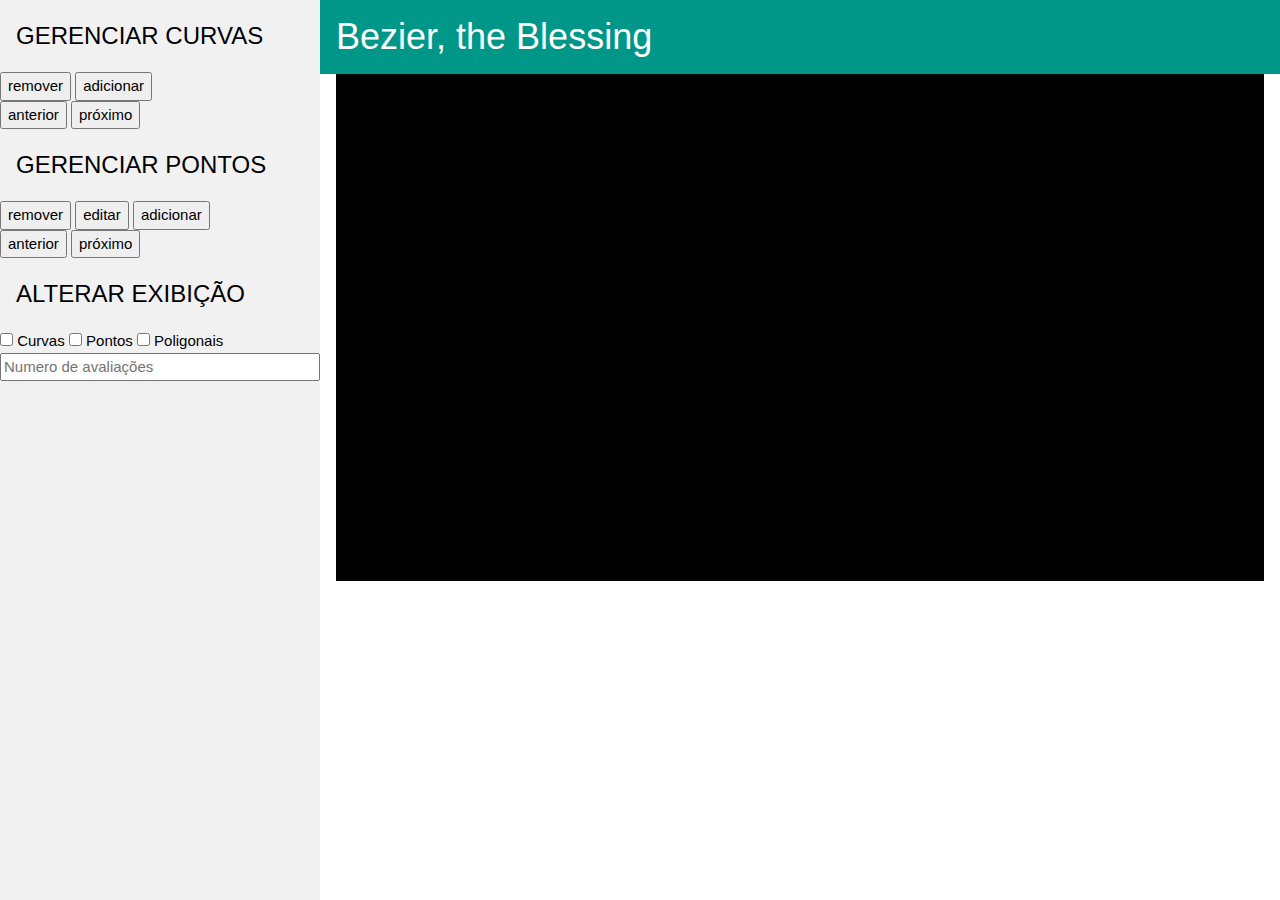
==== main.html @ c5aa7c68 "fix: erro no canvas" ====
<!DOCTYPE html>
<html>
<title>Bezier, the Blessing</title>
<meta name="viewport" content="width=device-width, initial-scale=1">
<link rel="stylesheet" href="https://www.w3schools.com/w3css/4/w3.css">

<body>

    <!-- Sidebar -->
    <div class="w3-sidebar w3-light-grey w3-bar-block" style="width:25%">
        <h3 class="w3-bar-item">GERENCIAR CURVAS</h3>
        <li class="list-group-item">
            <div class="btn-group" role="group" aria-label="Basic mixed styles example" style="width: 100%;">
                <button id="btn-delete-curve" type="button" class="btn btn-danger">remover</button>
                <button id="btn-create-curve" type="button" class="btn btn-success">adicionar</button>
            </div>
        </li>
        <li class="list-group-item">
            <div class="btn-group" role="group" aria-label="Basic outlined example" style="width: 100%;">
                <button id="btn-previous-curve" type="button" class="btn btn-outline-primary">anterior</button>
                <button id="btn-next-curve" type="button" class="btn btn-outline-primary">próximo</button>
            </div>
        </li>

        <h3 class="w3-bar-item">GERENCIAR PONTOS</h3>
        <li class="list-group-item">
            <div class="btn-group" role="group" aria-label="Basic mixed styles example" style="width: 100%;">
                <button id="btn-delete-point" type="button" class="btn btn-danger">remover</button>
                <button id="btn-edit-point" type="button" class="btn btn-warning">editar</button>
                <button id="btn-create-point" type="button" class="btn btn-success">adicionar</button>
            </div>
        </li>
        <li class="list-group-item">
            <div class="btn-group" role="group" aria-label="Basic outlined example" style="width: 100%;">
                <button id="btn-previous-point" type="button" class="btn btn-outline-primary">anterior</button>
                <button id="btn-next-point" type="button" class="btn btn-outline-primary">próximo</button>
            </div>
        </li>

        <h3 class="w3-bar-item">ALTERAR EXIBIÇÃO</h3>
        <li class="list-group-item">
            <div class="btn-group" role="group" aria-label="Basic checkbox toggle button group">
                <input type="checkbox" class="btn-check" id="btn-show-curves" autocomplete="off">
                <label class="btn btn-outline-primary" for="btn-show-curves">Curvas</label>

                <input type="checkbox" class="btn-check" id="btn-show-points" autocomplete="off">
                <label class="btn btn-outline-primary" for="btn-show-points">Pontos</label>

                <input type="checkbox" class="btn-check" id="btn-show-polygonal" autocomplete="off">
                <label class="btn btn-outline-primary" for="btn-show-polygonal">Poligonais</label>
            </div>
        </li>
        <li class="list-group-item">
            <input id="evaluations" type="text" class="form-control" placeholder="Numero de avaliações" style="width: 100%;">
        </li>
    </div>

    <!-- Page Content -->
    <div style="margin-left:25%">

        <div class="w3-container w3-teal">
            <h1>Bezier, the Blessing</h1>
        </div>

        <div class="w3-container">
            <div style=" background-color: black; ">
                <canvas id="canvas" width="1000px " height="500px; "></canvas>
            </div>
        </div>

    </div>

    <script src="main.js"></script>
</body>

</html>
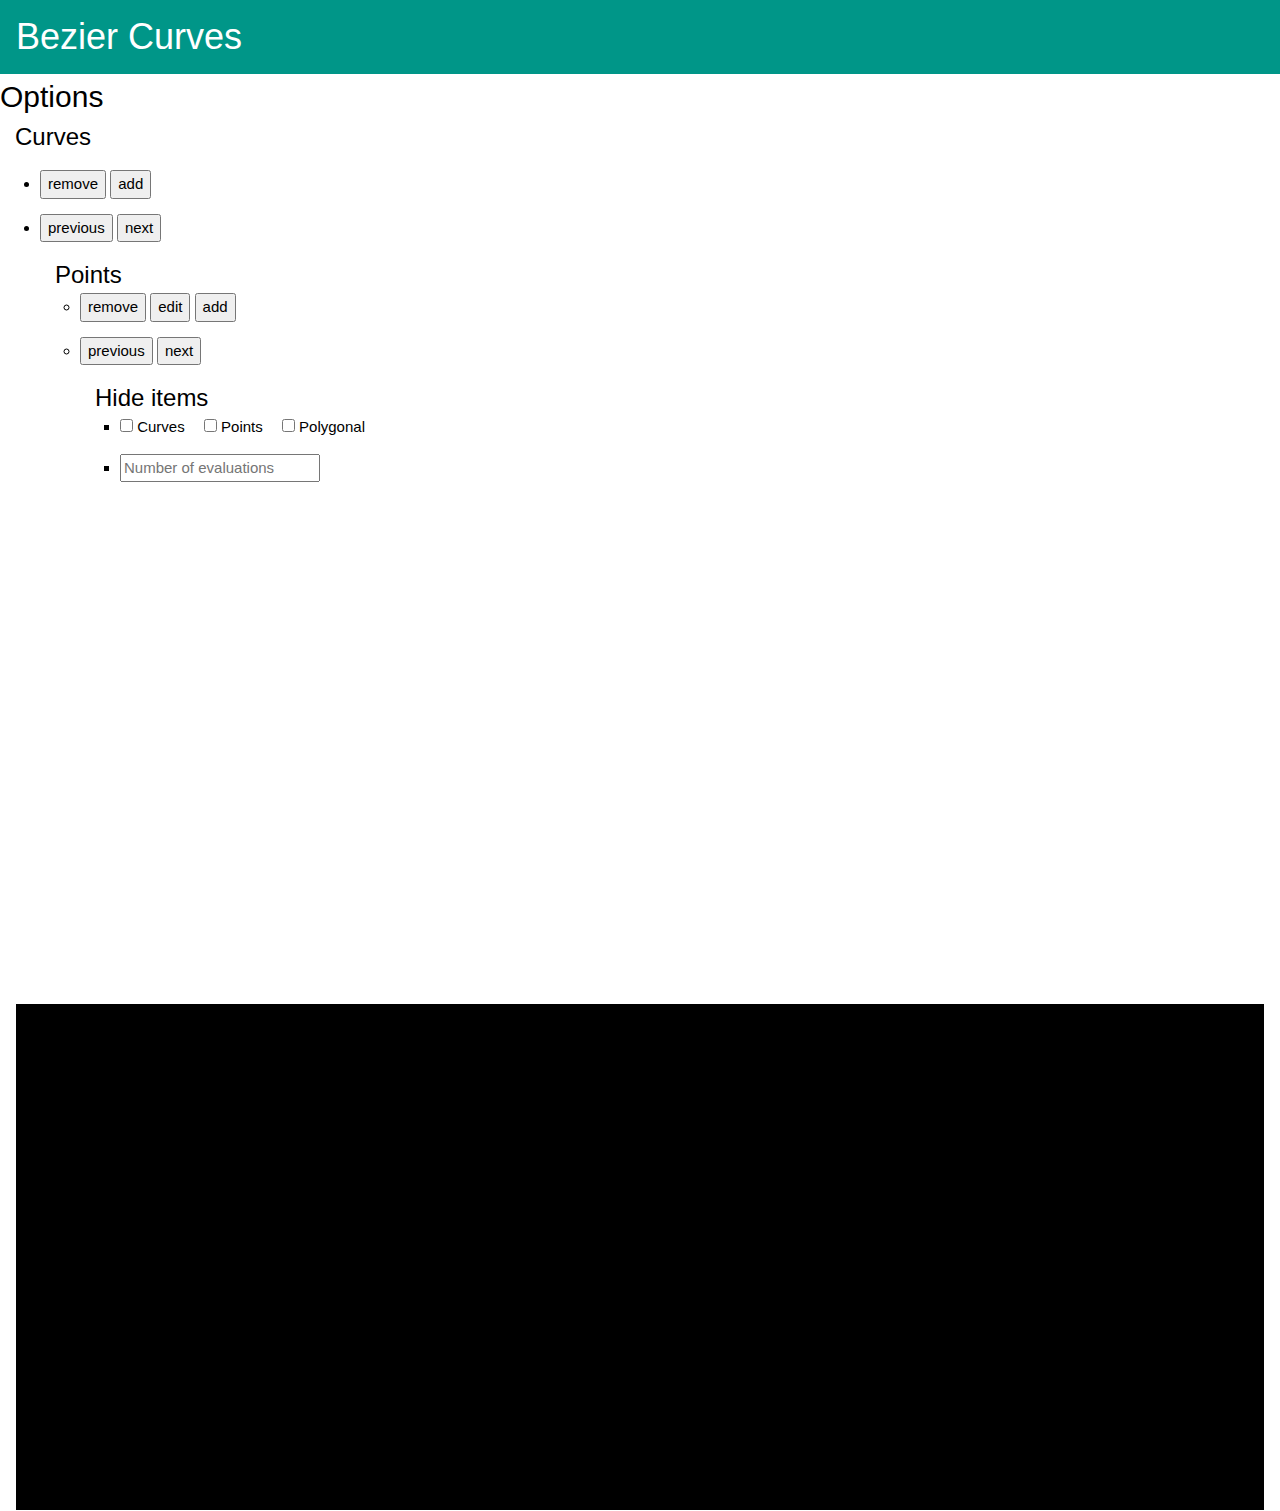
==== commit 313899b3: "refact: adjusts header" ====
--- a/main.html
+++ b/main.html
@@ -1,66 +1,162 @@
 <!DOCTYPE html>
 <html>
-<title>Bezier, the Blessing</title>
-<meta name="viewport" content="width=device-width, initial-scale=1">
-<link rel="stylesheet" href="https://www.w3schools.com/w3css/4/w3.css">
+  <title>Bezier Curves</title>
+  <meta name="viewport" content="width=device-width, initial-scale=1" />
+  <link rel="stylesheet" href="https://www.w3schools.com/w3css/4/w3.css" />
+  <link rel="stylesheet" href="main.css" />
 
-<body>
-
-    <!-- Sidebar -->
-    <div class="w3-sidebar w3-light-grey w3-bar-block" style="width:25%">
-        <h3 class="w3-bar-item">GERENCIAR CURVAS</h3>
-        <li class="list-group-item">
-            <div class="btn-group" role="group" aria-label="Basic mixed styles example" style="width: 100%;">
-                <button id="btn-delete-curve" type="button" class="btn btn-danger">remover</button>
-                <button id="btn-create-curve" type="button" class="btn btn-success">adicionar</button>
-            </div>
+  <body>
+    <!-- Menu -->
+    <div class="w3-container w3-teal">
+      <h1>Bezier Curves</h1>
+    </div>
+    <div class="options">
+      <h2 style="margin: 0 1rem 0 0;">Options</h2>
+      <h3 class="w3-bar-item" style="margin: 0 1rem;">Curves</h3>
+      <ul>
+        <li class="list-group-item" style="margin-bottom: 1rem">
+          <div
+            class="btn-group"
+            role="group"
+            aria-label="Basic mixed styles example"
+            style="width: 100%"
+          >
+            <button id="btn-delete-curve" type="button" class="button-box">
+              remove
+            </button>
+            <button id="btn-create-curve" type="button" class="button-box">
+              add
+            </button>
+          </div>
         </li>
-        <li class="list-group-item">
-            <div class="btn-group" role="group" aria-label="Basic outlined example" style="width: 100%;">
-                <button id="btn-previous-curve" type="button" class="btn btn-outline-primary">anterior</button>
-                <button id="btn-next-curve" type="button" class="btn btn-outline-primary">próximo</button>
-            </div>
+        <li class="list-group-item" style="margin-bottom: 1rem">
+          <div
+            class="btn-group"
+            role="group"
+            aria-label="Basic outlined example"
+            style="width: 100%"
+          >
+            <button
+              id="btn-previous-curve"
+              type="button"
+              class="button-box"
+            >
+              previous
+            </button>
+            <button
+              id="btn-next-curve"
+              type="button"
+              class="button-box"
+            >
+              next
+            </button>
+          </div>
         </li>
 
-        <h3 class="w3-bar-item">GERENCIAR PONTOS</h3>
-        <li class="list-group-item">
-            <div class="btn-group" role="group" aria-label="Basic mixed styles example" style="width: 100%;">
-                <button id="btn-delete-point" type="button" class="btn btn-danger">remover</button>
-                <button id="btn-edit-point" type="button" class="btn btn-warning">editar</button>
-                <button id="btn-create-point" type="button" class="btn btn-success">adicionar</button>
-            </div>
+      <h3 class="w3-bar-item" style="margin: 0 1rem;">Points</h3>
+      <ul>
+        <li class="list-group-item" style="margin-bottom: 1rem">
+          <div
+            class="btn-group"
+            role="group"
+            aria-label="Basic mixed styles example"
+            style="width: 100%"
+          >
+            <button id="btn-delete-point" type="button" class="button-box">
+              remove
+            </button>
+            <button id="btn-edit-point" type="button" class="button-box">
+              edit
+            </button>
+            <button id="btn-create-point" type="button" class="button-box">
+              add
+            </button>
+          </div>
         </li>
-        <li class="list-group-item">
-            <div class="btn-group" role="group" aria-label="Basic outlined example" style="width: 100%;">
-                <button id="btn-previous-point" type="button" class="btn btn-outline-primary">anterior</button>
-                <button id="btn-next-point" type="button" class="btn btn-outline-primary">próximo</button>
-            </div>
+        <li class="list-group-item" style="margin-bottom: 1rem">
+          <div
+            class="btn-group"
+            role="group"
+            aria-label="Basic outlined example"
+            style="width: 100%"
+          >
+            <button
+              id="btn-previous-point"
+              type="button"
+              class="button-box"
+            >
+              previous
+            </button>
+            <button
+              id="btn-next-point"
+              type="button"
+              class="button-box"
+            >
+              next
+            </button>
+          </div>
         </li>
 
-        <h3 class="w3-bar-item">ALTERAR EXIBIÇÃO</h3>
-        <li class="list-group-item">
-            <div class="btn-group" role="group" aria-label="Basic checkbox toggle button group">
-                <input type="checkbox" class="btn-check" id="btn-show-curves" autocomplete="off">
-                <label class="btn btn-outline-primary" for="btn-show-curves">Curvas</label>
+      <h3 class="w3-bar-item" style="margin: 0 1rem;">Hide items</h3>
+      <ul>
+        <li class="list-group-item" style="margin-bottom: 1rem">
+          <div
+            class="btn-group"
+            role="group"
+            aria-label="Basic checkbox toggle button group"
+          >
+            <input
+              type="checkbox"
+              class="btn-check"
+              id="btn-show-curves"
+              autocomplete="off"
+            />
+            <label
+              class="btn btn-outline-primary"
+              style="margin-right: 1rem"
+              for="btn-show-curves"
+              >Curves</label
+            >
 
-                <input type="checkbox" class="btn-check" id="btn-show-points" autocomplete="off">
-                <label class="btn btn-outline-primary" for="btn-show-points">Pontos</label>
+            <input
+              type="checkbox"
+              class="btn-check"
+              id="btn-show-points"
+              autocomplete="off"
+            />
+            <label
+              class="btn btn-outline-primary"
+              style="margin-right: 1rem"
+              for="btn-show-points"
+              >Points</label
+            >
 
-                <input type="checkbox" class="btn-check" id="btn-show-polygonal" autocomplete="off">
-                <label class="btn btn-outline-primary" for="btn-show-polygonal">Poligonais</label>
-            </div>
+            <input
+              type="checkbox"
+              class="btn-check"
+              id="btn-show-polygonal"
+              autocomplete="off"
+            />
+            <label class="btn btn-outline-primary" for="btn-show-polygonal"
+              >Polygonal</label
+            >
+          </div>
         </li>
-        <li class="list-group-item">
-            <input id="evaluations" type="text" class="form-control" placeholder="Numero de avaliações" style="width: 100%;">
+        <li class="list-group-item" style="margin-bottom: 1rem">
+          <input
+            id="evaluations"
+            type="text"
+            class="input-evaluations"
+            placeholder="Number of evaluations"
+            style="width: 200px"
+          />
         </li>
     </div>
 
-    <!-- Page Content -->
-    <div style="margin-left:25%">
-
-        <div class="w3-container w3-teal">
-            <h1>Bezier, the Blessing</h1>
-        </div>
+    <!-- Canvas -->
+    <div class="content">
+        <canvas id="canvas" width="1200" height="500"></canvas>
+    </div>
 
         <div class="w3-container">
             <div style=" background-color: black; ">
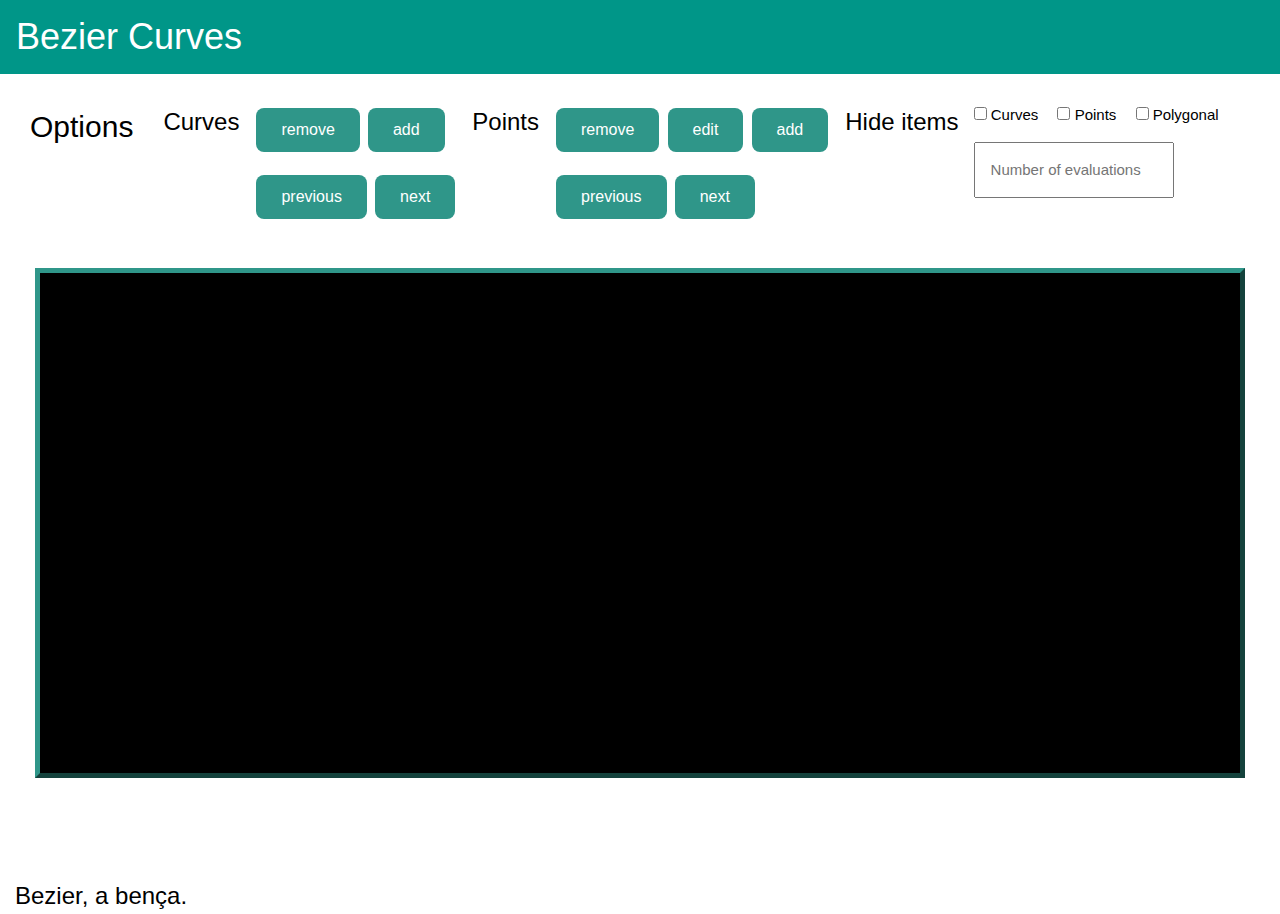
==== commit 26321163: "feat: adjusts and refactors the interface, adding buttons, checkboxes, header and canvas." ====
--- a/main.html
+++ b/main.html
@@ -52,6 +52,7 @@
             </button>
           </div>
         </li>
+      </ul>
 
       <h3 class="w3-bar-item" style="margin: 0 1rem;">Points</h3>
       <ul>
@@ -96,6 +97,7 @@
             </button>
           </div>
         </li>
+      </ul>
 
       <h3 class="w3-bar-item" style="margin: 0 1rem;">Hide items</h3>
       <ul>
@@ -151,6 +153,7 @@
             style="width: 200px"
           />
         </li>
+      </ul>
     </div>
 
     <!-- Canvas -->
@@ -158,15 +161,8 @@
         <canvas id="canvas" width="1200" height="500"></canvas>
     </div>
 
-        <div class="w3-container">
-            <div style=" background-color: black; ">
-                <canvas id="canvas" width="1000px " height="500px; "></canvas>
-            </div>
-        </div>
-
-    </div>
+    <h3 style="margin-left: 1rem;">Bezier, a bença.</h3>
 
     <script src="main.js"></script>
-</body>
-
-</html>+  </body>
+</html>
--- a/main.css
+++ b/main.css
@@ -0,0 +1,52 @@
+* {
+  margin: 0;
+  padding: 0;
+}
+
+html,
+body {
+  width: 100%;
+  height: 100%;
+}
+
+ul {
+  list-style-type: none;
+}
+
+.options {
+  display: flex;
+  margin: 2rem;
+}
+
+canvas {
+  display: block;
+  background: black;
+  margin: auto;
+  border: 5px outset rgb(47, 150, 137);
+}
+
+.content {
+  margin-bottom: 100px;
+}
+
+.list-group-item .list-item {
+  margin-bottom: 1rem;
+}
+
+.input-evaluations {
+  padding: 1rem;
+}
+
+.button-box {
+  background-color: #2F9689;
+  border: none;
+  color: white;
+  border-radius: 8px;
+  padding: 10px 25px;
+  text-align: center;
+  text-decoration: none;
+  display: inline-block;
+  font-size: 16px;
+  margin: 4px 2px;
+  cursor: pointer;
+}
